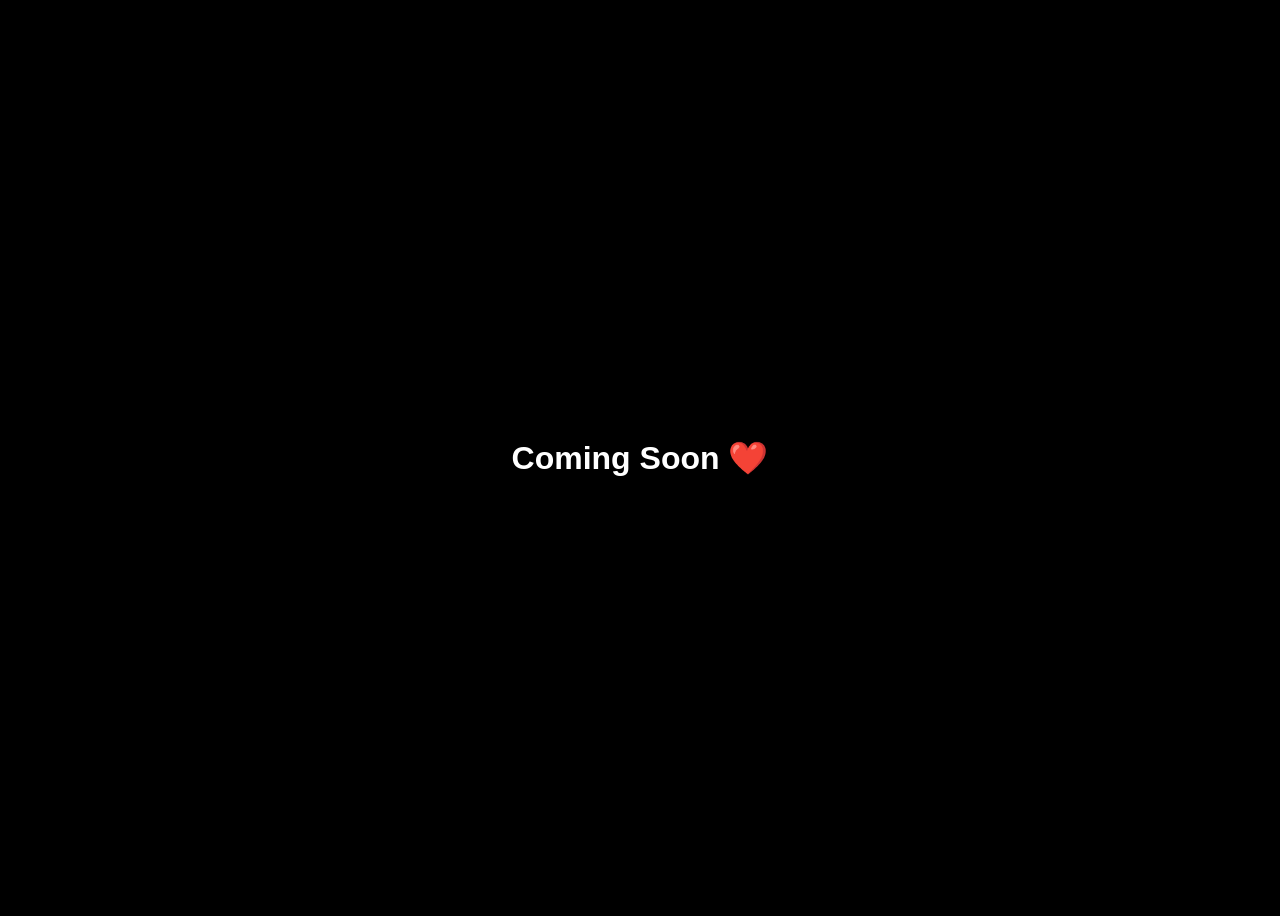
==== message.html @ 3fbdd411 "Create message.html" ====
<!DOCTYPE html>
<html>
<head>
<title>Loading...</title>
</head>

<body style="background:black;color:white;display:flex;justify-content:center;align-items:center;height:100vh;font-family:Arial;">

<h1>Coming Soon ❤️</h1>

</body>
</html>
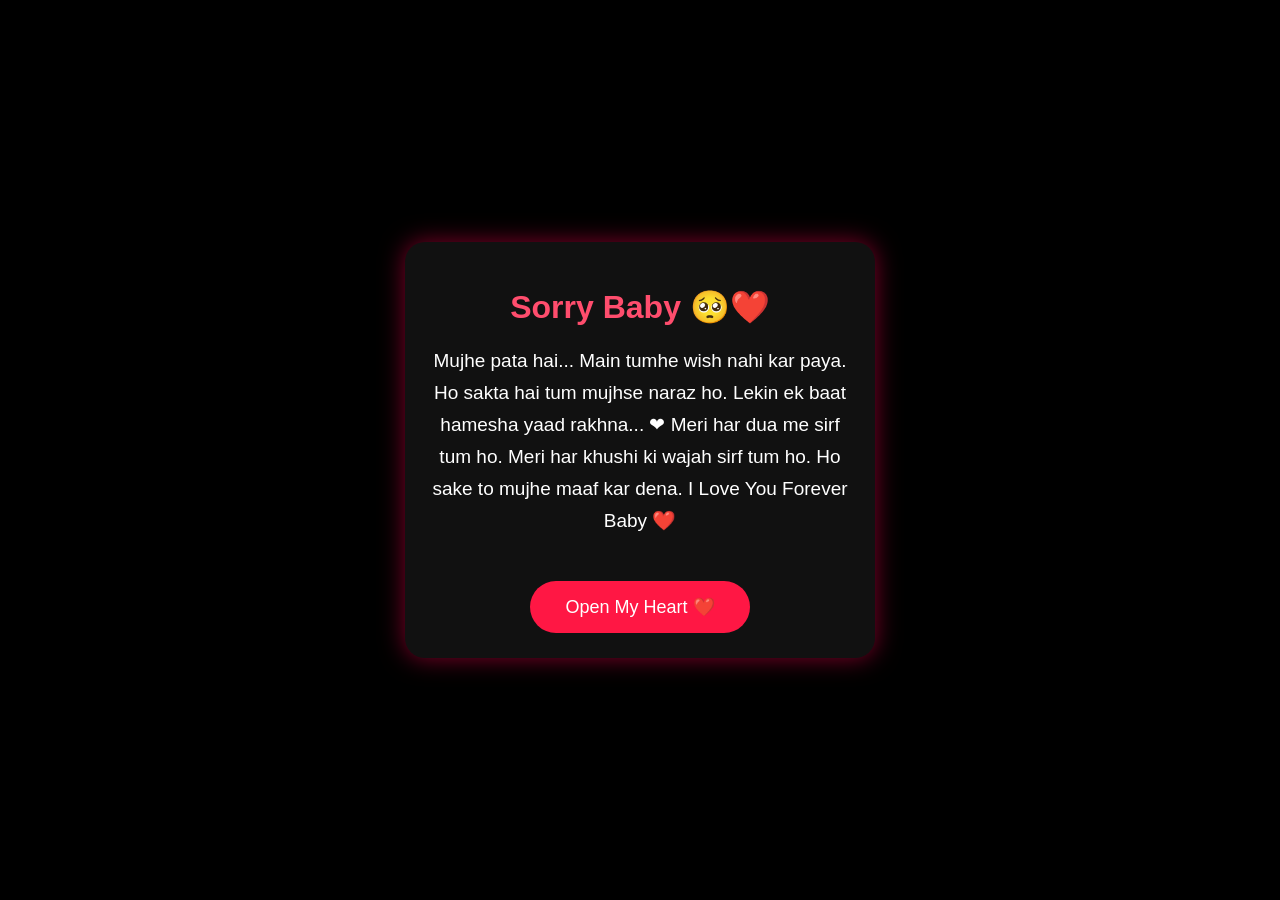
==== commit 5689d5d7: "Update message.html" ====
--- a/message.html
+++ b/message.html
@@ -1,12 +1,111 @@
 <!DOCTYPE html>
-<html>
+<html lang="en">
 <head>
-<title>Loading...</title>
+<meta charset="UTF-8">
+<meta name="viewport" content="width=device-width, initial-scale=1.0">
+<title>Sorry Baby ❤️</title>
+
+<style>
+
+body{
+margin:0;
+padding:0;
+background:#000;
+font-family:Arial,sans-serif;
+display:flex;
+justify-content:center;
+align-items:center;
+height:100vh;
+color:#fff;
+overflow:hidden;
+}
+
+.box{
+width:90%;
+max-width:420px;
+padding:25px;
+border-radius:20px;
+background:#111;
+box-shadow:0 0 25px rgba(255,0,80,.5);
+text-align:center;
+animation:fade 1.5s;
+}
+
+h1{
+color:#ff4d6d;
+font-size:32px;
+margin-bottom:15px;
+}
+
+p{
+font-size:19px;
+line-height:32px;
+}
+
+button{
+margin-top:25px;
+padding:15px 35px;
+border:none;
+border-radius:50px;
+background:#ff1744;
+color:#fff;
+font-size:18px;
+cursor:pointer;
+}
+
+button:hover{
+background:#ff4569;
+}
+
+@keyframes fade{
+from{
+opacity:0;
+transform:scale(.8);
+}
+to{
+opacity:1;
+transform:scale(1);
+}
+}
+
+</style>
+
 </head>
 
-<body style="background:black;color:white;display:flex;justify-content:center;align-items:center;height:100vh;font-family:Arial;">
+<body>
 
-<h1>Coming Soon ❤️</h1>
+<div class="box">
+
+<h1>Sorry Baby 🥺❤️</h1>
+
+<p>
+
+Mujhe pata hai...
+Main tumhe wish nahi kar paya.
+
+Ho sakta hai tum mujhse naraz ho.
+
+Lekin ek baat hamesha yaad rakhna...
+
+❤
+
+Meri har dua me sirf tum ho.
+
+Meri har khushi ki wajah sirf tum ho.
+
+Ho sake to mujhe maaf kar dena.
+
+I Love You Forever Baby ❤️
+
+</p>
+
+<button onclick="location.href='wish.html'">
+
+Open My Heart ❤️
+
+</button>
+
+</div>
 
 </body>
 </html>
